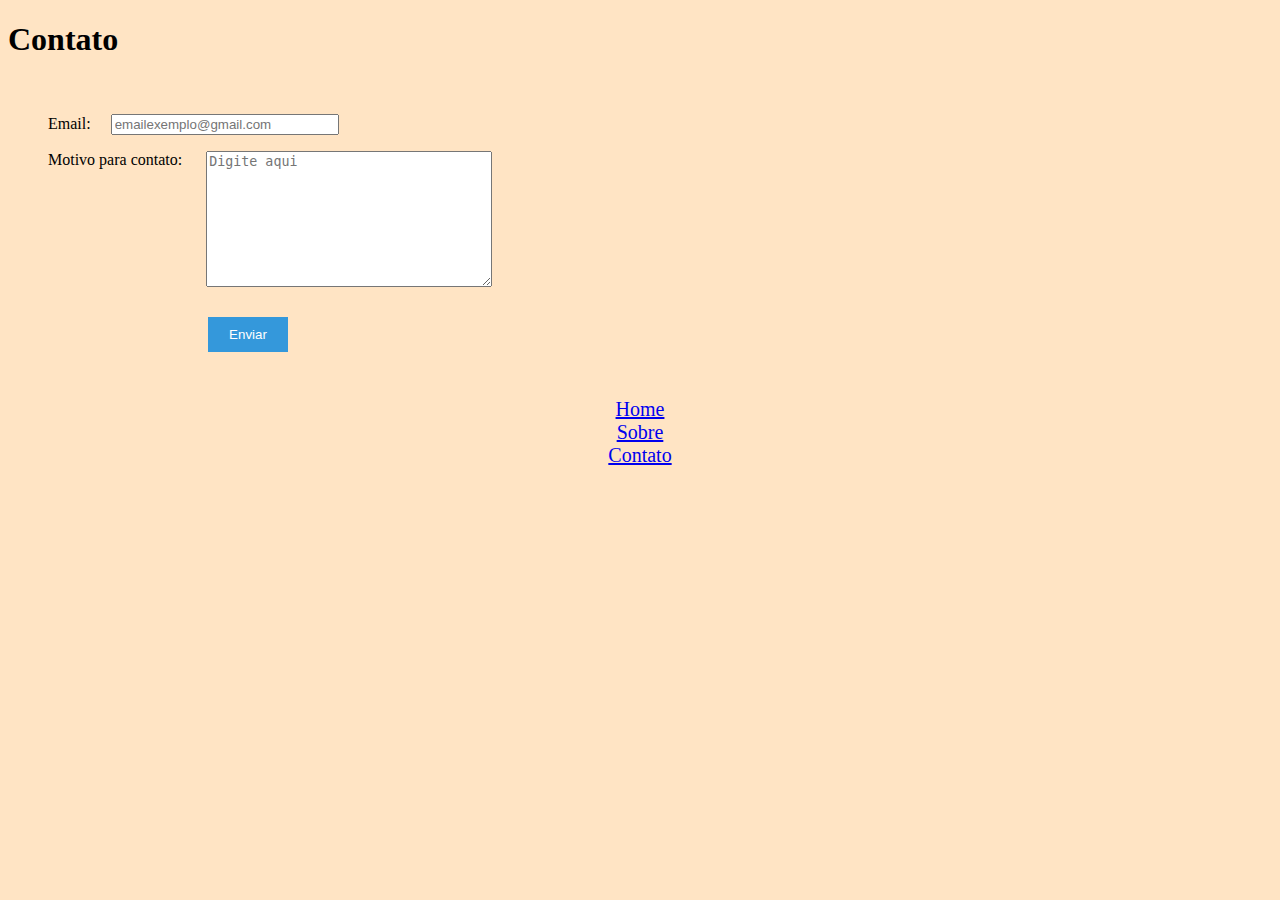
==== Site-portifolio/contato.html @ 37f584e9 "Adicionei a página de contato e css da mesma" ====
<!DOCTYPE html>
<html lang="pt-br">
<head>
    <meta charset="UTF-8">
    <meta name="viewport" content="width=device-width, initial-scale=1.0">
    <link rel="stylesheet" href="contato.css">
    <title>Ythalo Dev</title>
</head>
<body>
    <div id="top"></div>
    <h1>Contato</h1>
    <br>
    <blockquote>
        <p>Email:<input class="caixa-email" type="email" placeholder="emailexemplo@gmail.com"> </p>
        <span style="vertical-align: top;">Motivo para contato:</span>
        <textarea class="caixa-texto" rows="4" cols="50" placeholder="Digite aqui"></textarea>
    </blockquote>

    <button class="botao">Enviar</button>
    

    <nav>
        <div class="links">
            <br>
            <br>
            <a href="index.html" target="_blank">Home</a>
            <br>
            <a href="https://www.linkedin.com/in/ythalo-ornelas-meirelles-gomes-522476281/?originalSubdomain=br" target="_blank">Sobre</a>
            <br>
            <a href="#top">Contato</a>
        </div>
    </nav>

</body>
</html>
---- Site-portifolio/contato.css ----
body{
    background-color: bisque;
}
.caixa-email{
    margin-left: 20px;
    width: 220px;
}
.caixa-texto{
    margin-left: 20px;
    width: 280px;
    height: 130px;
    
    resize: horizontal;
    overflow: auto;
}
.links{
    font-size: 20px;
    text-align: center;
}
.botao{
    margin-top: 10px;
    padding: 10px;
    margin-left: 200px;
    width: 80px;
    background-color: #3498db;
    color: #fff;
    border: none;
    cursor: pointer;
    transition: background-color 0.3s ease;
}
.botao:hover{
    background-color: darkblue;
}
@keyframes flash {
    0%, 50%, 100% {
        background-color: #3498db;
    }
    25%, 75% {
        background-color: #217dbb;
    }
}
.botao:active {
    animation: flash 0.6s ease;
}
#texto{
    vertical-align: top;
}
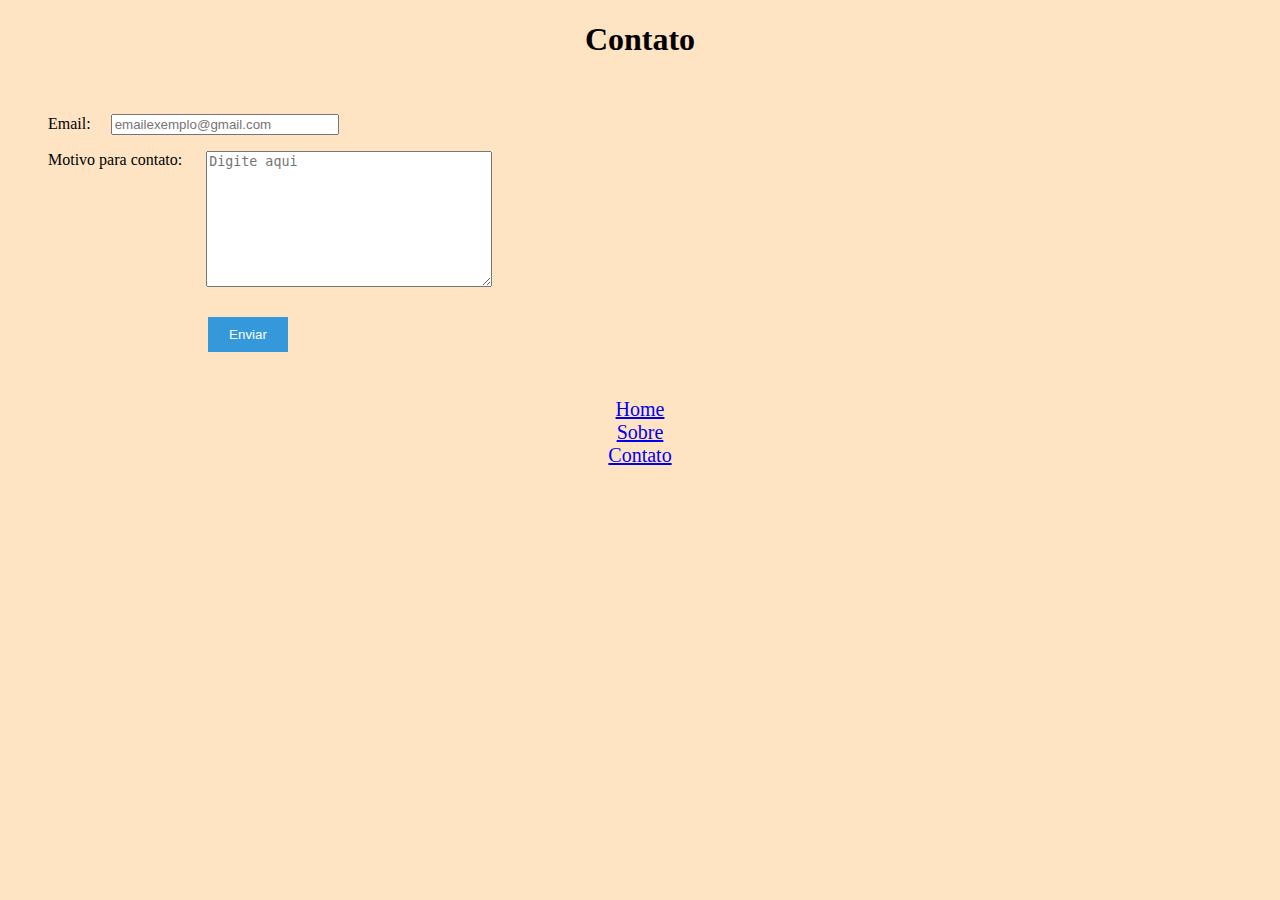
==== commit f7bf1dce: "Modificações simples" ====
--- a/Site-portifolio/contato.html
+++ b/Site-portifolio/contato.html
@@ -8,7 +8,7 @@
 </head>
 <body>
     <div id="top"></div>
-    <h1>Contato</h1>
+    <h1 id="titulo">Contato</h1>
     <br>
     <blockquote>
         <p>Email:<input class="caixa-email" type="email" placeholder="emailexemplo@gmail.com"> </p>
--- a/Site-portifolio/contato.css
+++ b/Site-portifolio/contato.css
@@ -45,3 +45,6 @@
 #texto{
     vertical-align: top;
 }
+#titulo{
+    text-align: center;
+}